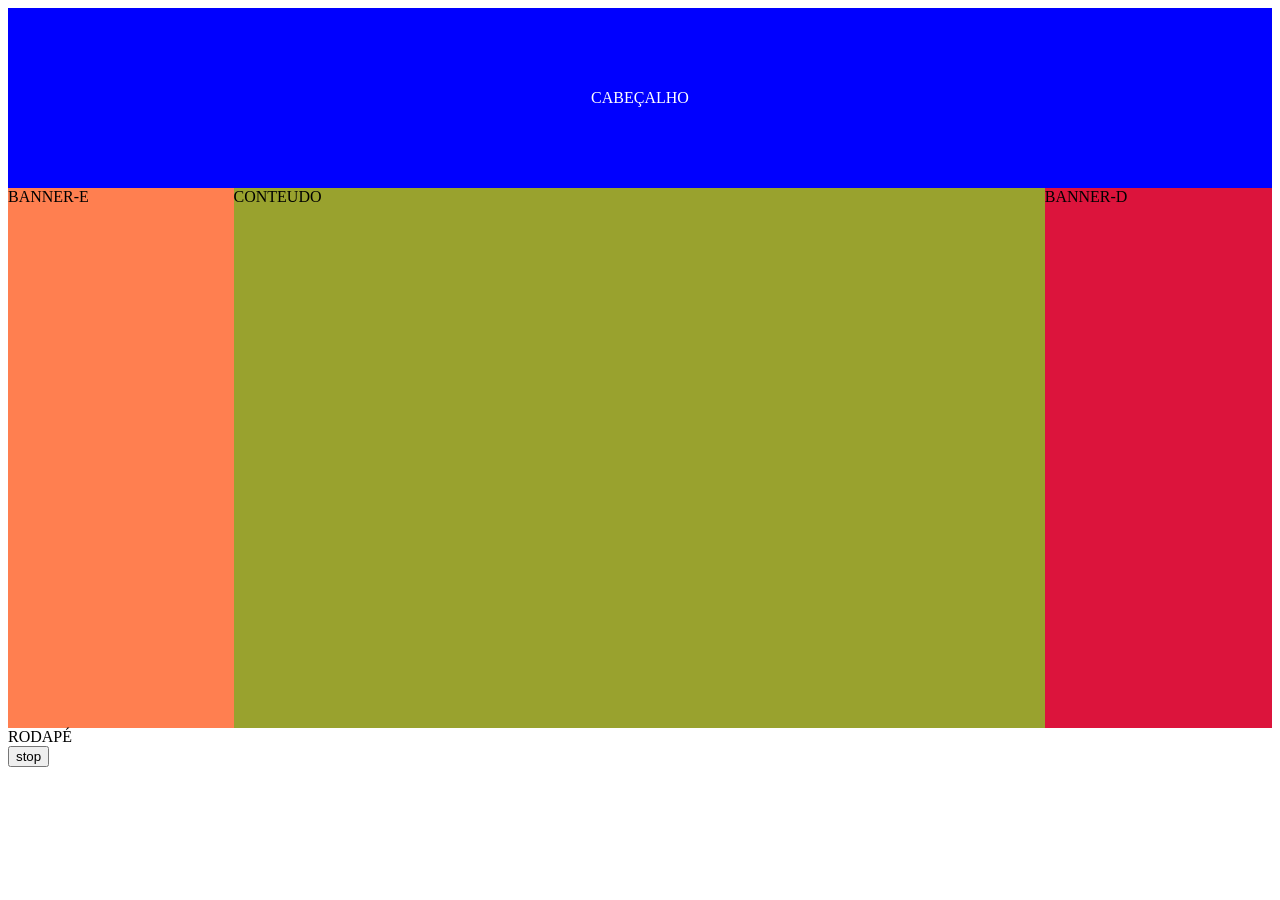
==== exemplo-cores.html @ 9131ea37 "setTimeOut / Math.Ceil/Math.Random" ====
<!DOCTYPE html>
<html lang="pt-br">
<head>
    <meta charset="UTF-8">
    <meta http-equiv="X-UA-Compatible" content="IE=edge">
    <meta name="viewport" content="width=device-width, initial-scale=1.0">
    <title>TIME-OUT</title>
    <script src="./js/script.js" defer></script>
    <link rel="stylesheet" href="./css/estilo.css">
</head>
<body>

    <header class="cabecalho">
        <span>CABEÇALHO</span>
    </header>

    <div class="container">
        <aside class="l-e">
            <span>BANNER-E</span>
        </aside>
        <section class="conteudo">
            <span>CONTEUDO</span>
        </section>
        <aside class="l-d">
            <span>BANNER-D</span>
        </aside>
    </div>

    <footer class="rodape">
        <span>RODAPÉ</span>

        <div>
            <button onclick="pararTimeOut()">
                    stop
            </button>
        </div>
        
    </footer>

</body>
</html>
---- css/estilo.css ----
.cabecalho{
    display: flex;
    justify-content: center;
    align-items: center;
    width: 100%;
    height: 20vh;
    background-color: blue;
    color: #fff;
}

.container{
    display: flex;
    justify-content: space-between;
    width: 100%;
    height: 60vh;
}

.conteudo{
    flex-grow: 5;
    background-color: blueviolet;
}
.l-e{
    flex-grow: 1;
    background-color:coral;
}
.l-d{
    flex-grow: 1;
    background-color: crimson;
}
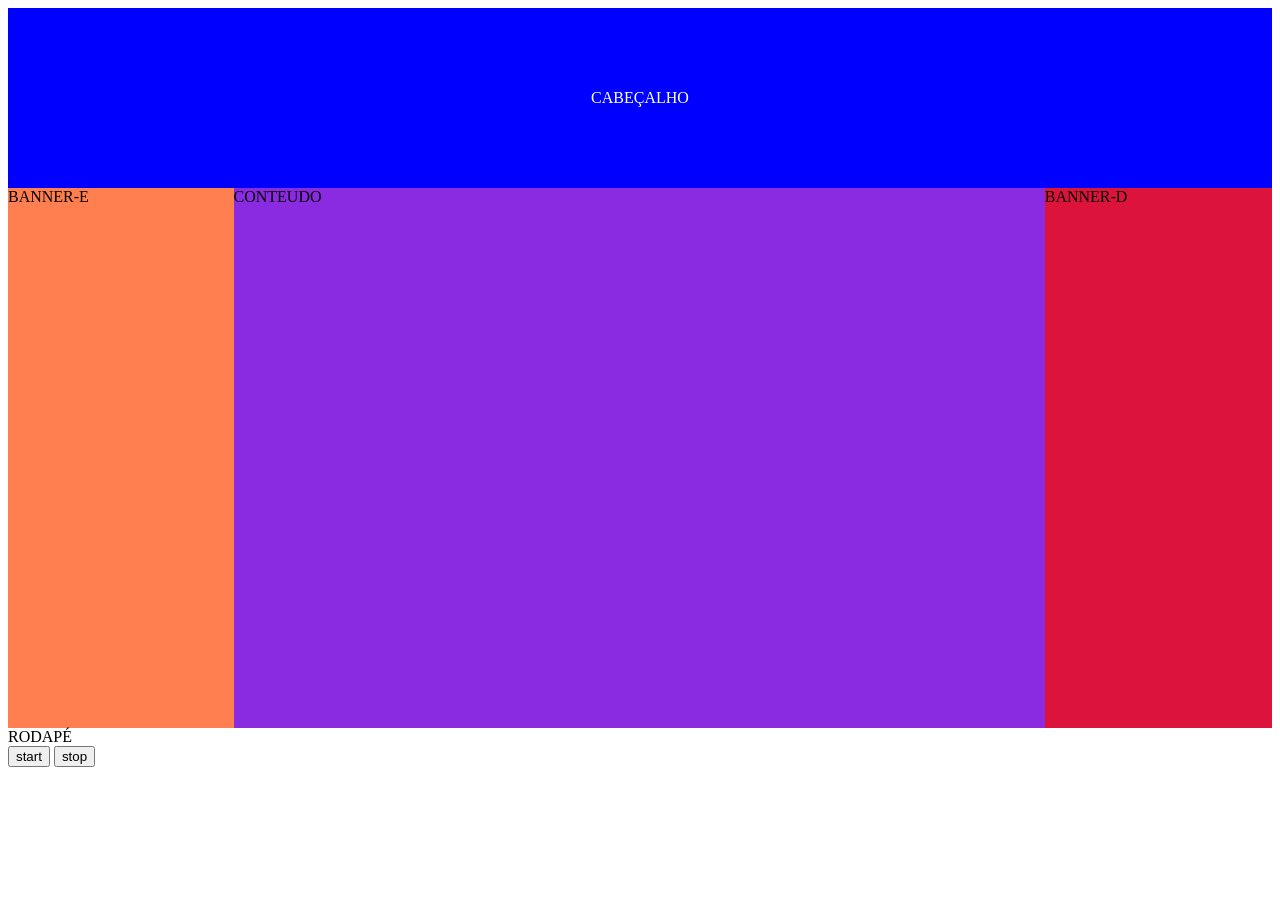
==== commit b15f8d64: "Exemplo exercício mudaCor." ====
--- a/exemplo-cores.html
+++ b/exemplo-cores.html
@@ -30,9 +30,8 @@
         <span>RODAPÉ</span>
 
         <div>
-            <button onclick="pararTimeOut()">
-                    stop
-            </button>
+            <button onclick="mudaCor()">start</button>
+            <button onclick="clearTimeout(tmp)">stop</button>            
         </div>
         
     </footer>
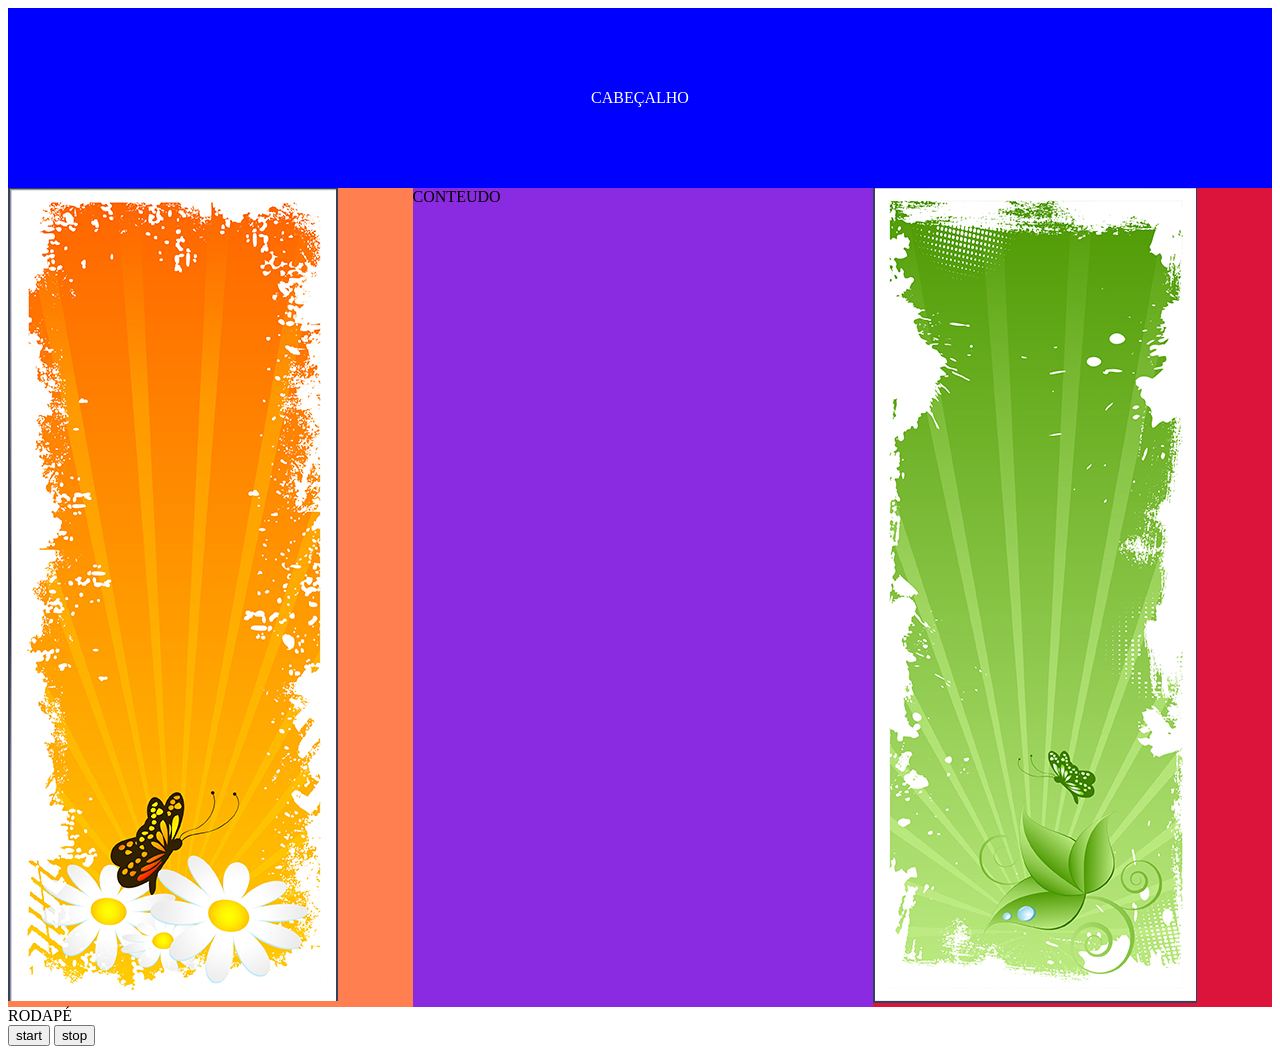
==== commit 0ceea320: "Rotação de banner com setTimeOut Math." ====
--- a/exemplo-cores.html
+++ b/exemplo-cores.html
@@ -15,15 +15,19 @@
     </header>
 
     <div class="container">
+        
         <aside class="l-e">
-            <span>BANNER-E</span>
+           <img src="./img/banner-lateral-1.png" alt="Banner">
         </aside>
+        
         <section class="conteudo">
             <span>CONTEUDO</span>
         </section>
+
         <aside class="l-d">
-            <span>BANNER-D</span>
+            <img src="./img/banner-lateral-2.png" alt="Banner">
         </aside>
+
     </div>
 
     <footer class="rodape">
@@ -31,7 +35,7 @@
 
         <div>
             <button onclick="mudaCor()">start</button>
-            <button onclick="clearTimeout(tmp)">stop</button>            
+            <button onclick="clearTimeout(tmp)">stop</button>              
         </div>
         
     </footer>
--- a/css/estilo.css
+++ b/css/estilo.css
@@ -10,9 +10,9 @@
 
 .container{
     display: flex;
-    justify-content: space-between;
+    justify-content: space-between; 
     width: 100%;
-    height: 60vh;
+    height: auto;
 }
 
 .conteudo{
@@ -26,4 +26,6 @@
 .l-d{
     flex-grow: 1;
     background-color: crimson;
-}+}
+
+
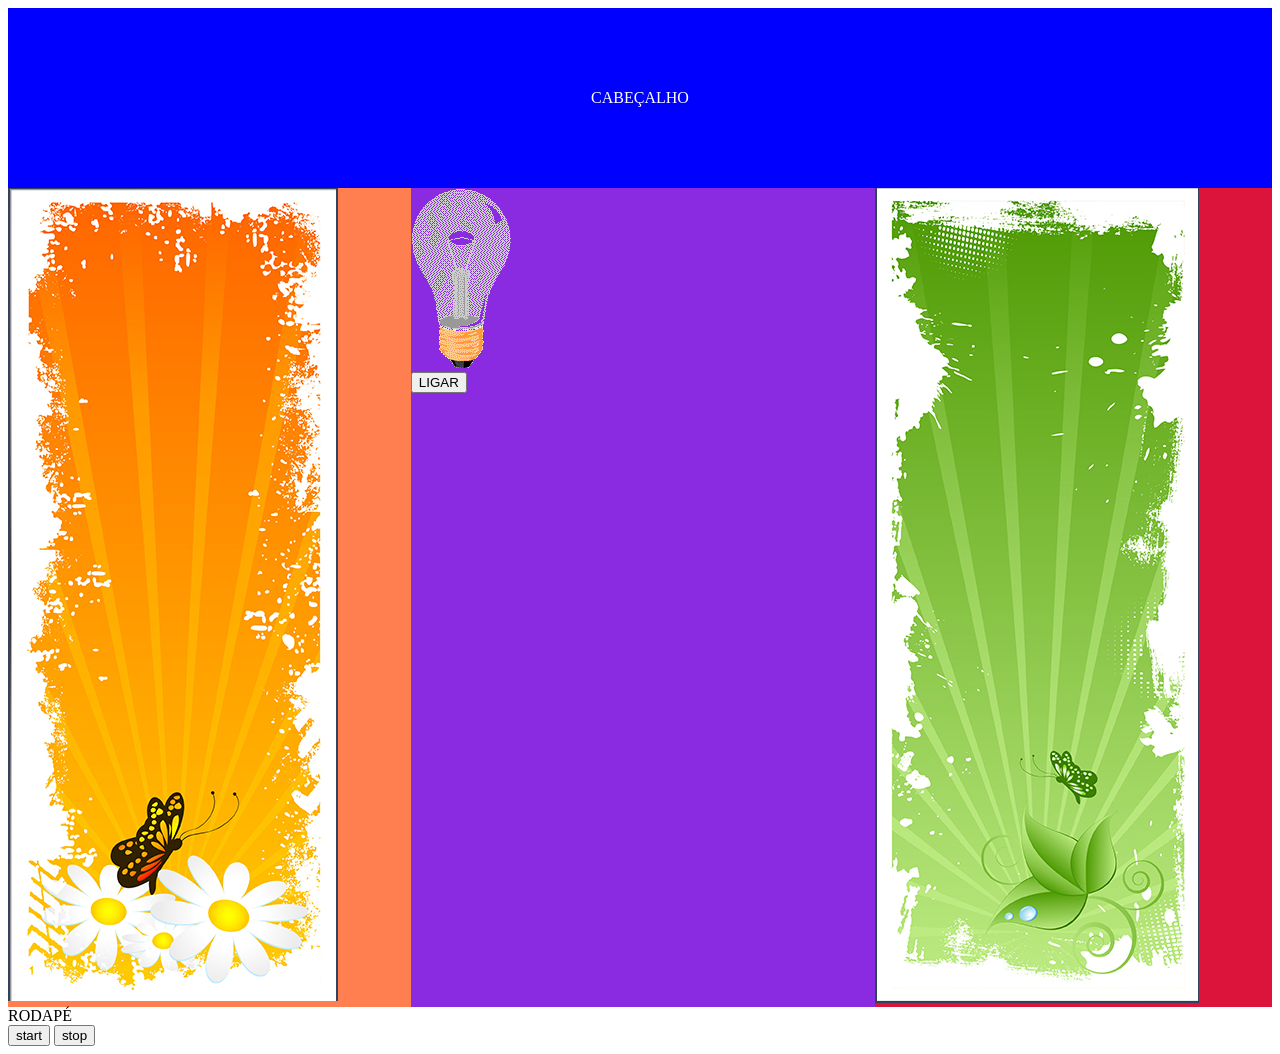
==== commit e02d9f78: "Solução do exercício 2 Lampadas." ====
--- a/exemplo-cores.html
+++ b/exemplo-cores.html
@@ -21,7 +21,12 @@
         </aside>
         
         <section class="conteudo">
-            <span>CONTEUDO</span>
+
+            <div>
+                <img src="./img/pic_bulboff.gif" alt="Lampada">
+            </div>
+            <!-- <button onclick="turnInOff()">LIGAR</button> -->
+            <button>LIGAR</button>
         </section>
 
         <aside class="l-d">
